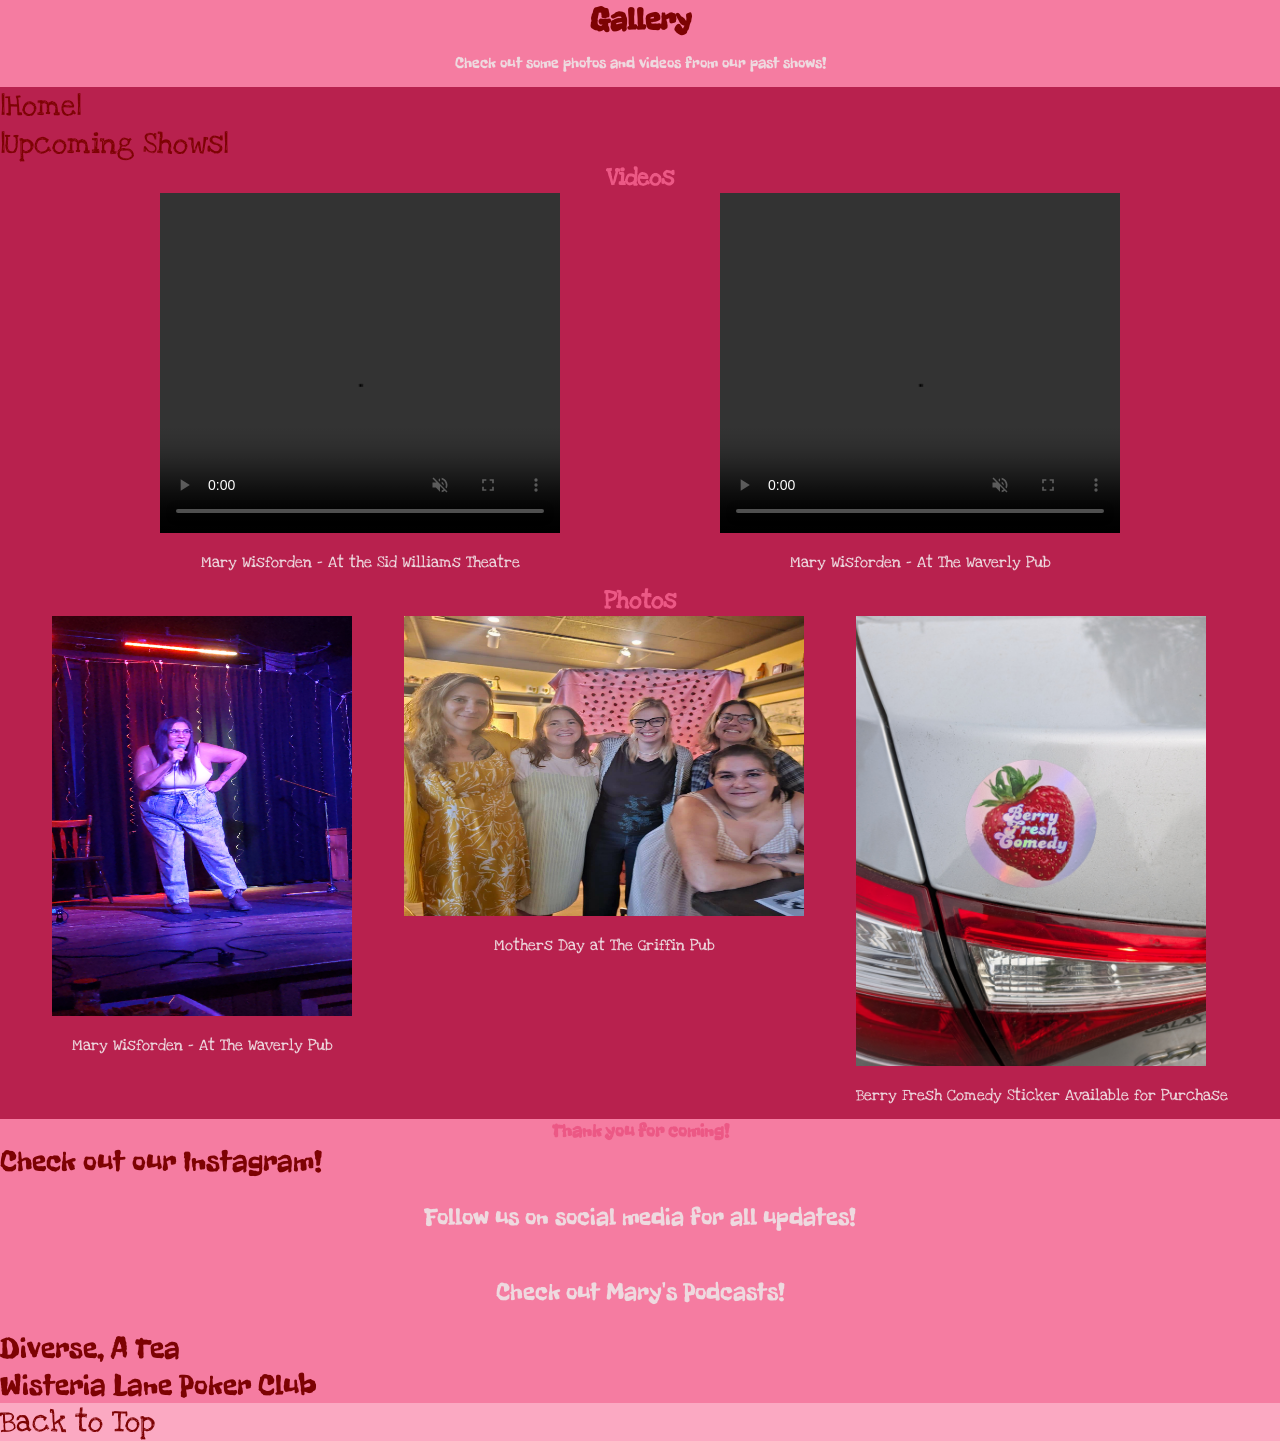
==== pages/gallery.html @ badeefc8 "adding socials" ====
<!DOCTYPE html>
<html lang="en">
    <head>
         <meta charset="UTF-8">
         <meta name="viewport" content="width=device-width, initial-scale=1.0">
         <title>Gallery</title>
         <link rel="stylesheet" href="../style.css">
         <link href="https://fonts.googleapis.com/css2?family=Freckle+Face&family=Love+Ya+Like+A+Sister&family=Oi&display=swap" rel="stylesheet">
        <link href="https://fonts.googleapis.com/css2?family=Love+Ya+Like+A+Sister&family=Oi&display=swap" rel="stylesheet">
    </head>
    <body>
        <header id="here">
            <h1>Gallery</h1>
            <p>Check out some photos and videos from our past shows!</p>
        </header>
        <main>
            <section>
                <a href="../index.html">|Home|</a>
                <a href="./shows.html">|Upcoming Shows|</a>
            </section>
            <section>
                <h2> Videos</h2>
                <div class="video-container">
                        <div class="item-1">
                            <video width="400" height="340" controls autoplay muted>
                                <source src="../videos/mom-killer.mp4" type="video/mp4">
                            </video>
                            <p>Mary Wisforden - At the Sid Williams Theatre</p>
                        </div>
                        <div class="item-2">
                            <video width="400" height="340" controls autoplay muted>
                                <source src="../videos/mixed-race.mp4" type="video/mp4">
                            </video>
                            <p>Mary Wisforden - At The Waverly Pub</p>
                        </div>
                   </div>
            </section>
            <section>
                <h2>Photos</h2>
                <div class="photo-container">
                    <div class="photo-1">
                        <img src="../images/my-comedy.jpg" alt="Mary Wisforden performing comedy on stage" width="300" height="400">
                        <p>Mary Wisforden - At The Waverly Pub</p>
                    </div>
                    <div class="photo-2">
                        <img src="../images/first-show-ladies.jpg" alt="An all female line up comedians" width="400" height="300">
                        <p>Mothers Day at The Griffin Pub</p>
                    </div>
                    <div class="photo-3">
                        <img src="../images/berry-fresh-sticker.jpg" alt="Berry Fresh Comedy sticker with a strawberry and the words Berry Fresh Comedy" width="350" height="450">
                        <p>Berry Fresh Comedy Sticker Available for Purchase</p>
                    </div>
                </div>
            </section>
        </main>
            <footer>
                <h3>Thank you for coming!</h3>
                    <div class="socials">
                        <a href="https://www.instagram.com/mary.wisforden/" target="_blank">Check out our Instagram!</a>
                        <p>Follow us on social media for all updates!</p>
                        <p> Check out Mary's Podcasts!</p>
                        <a href="https://open.spotify.com/show/1axJQF5Hli3w6IKBaq9jLh?si=01f52eb77e654dbc" target="_blank">Diverse, A Tea</a>
                        <a href="https://open.spotify.com/show/1wdaobiuZNKU0F3EgUyn7s?si=274f6e405972435d" target="_blank">Wisteria Lane Poker Club</a>
                    </div>
            </footer>
        <a href="#here">Back to Top</a>        
    </body>
</html>
---- style.css ----
* {
    margin: 0;
    padding: 0;
}

body {
    font-family: "Love Ya Like A Sister", cursive;
    font-weight: 400;
    font-style: normal;
    background-color: 	#fba9c2;
    margin: 0;
}

header {
    font-family: "Freckle Face", system-ui;
    font-weight: 400;
    font-style: normal;
    background-color: #f57ca1; color:rgb(125, 3, 3);
}

footer {
    font-family: "Freckle Face", system-ui;
    font-weight: 400;
    font-style: normal;
    background-color: #f57ca1; color:rgb(125, 3, 3);
}

section {
    background-color: #b8214e;
}

h1 {
    text-align: center;
    color: 	rgb(125, 3, 3);
    font-weight: bold;
    font-style: normal;
}
h2 {
    text-align: center;
    color: 	#ec5885;
}

h3 {
    text-align: center;
    color: 	#ec5885;
}

h4{
    color: 	#ec5885;
}

ul {
    color: 	#4a1324;
    text-align: center;
    font-weight: bold;
}

ol {
    color: 	#4a1324;
    text-align: center;
    font-weight: bold;
}

p {
    line-height: 3;
    color:#eed9df;
    text-align: center;
}

footer p {
    font-size: 25px;
}


a {
    color: rgb(125, 3, 3);
    font-size: 30px;
    text-decoration: none;
    margin: auto;
    display: block;
    justify-self: center;
}

a:hover {
    text-decoration: underline;
    background-color: #ffe3eb;
}

.video-container {
    display: flex;
    flex-direction: center;
    justify-content: space-evenly;
}

.photo-container {
    display: flex;
    flex-direction: center;
    justify-content: space-evenly;
}

.show-paragraph {
    display: flex;
    flex-direction: center;
    justify-content: space-evenly;
}

.bio-container {
    display: flex;
    flex-direction: center;
    justify-content: space-evenly;
}

.show-container {
    display: flex;
    flex-direction: center;
    justify-content: space-evenly;
}

.socials {
    color: pink
}
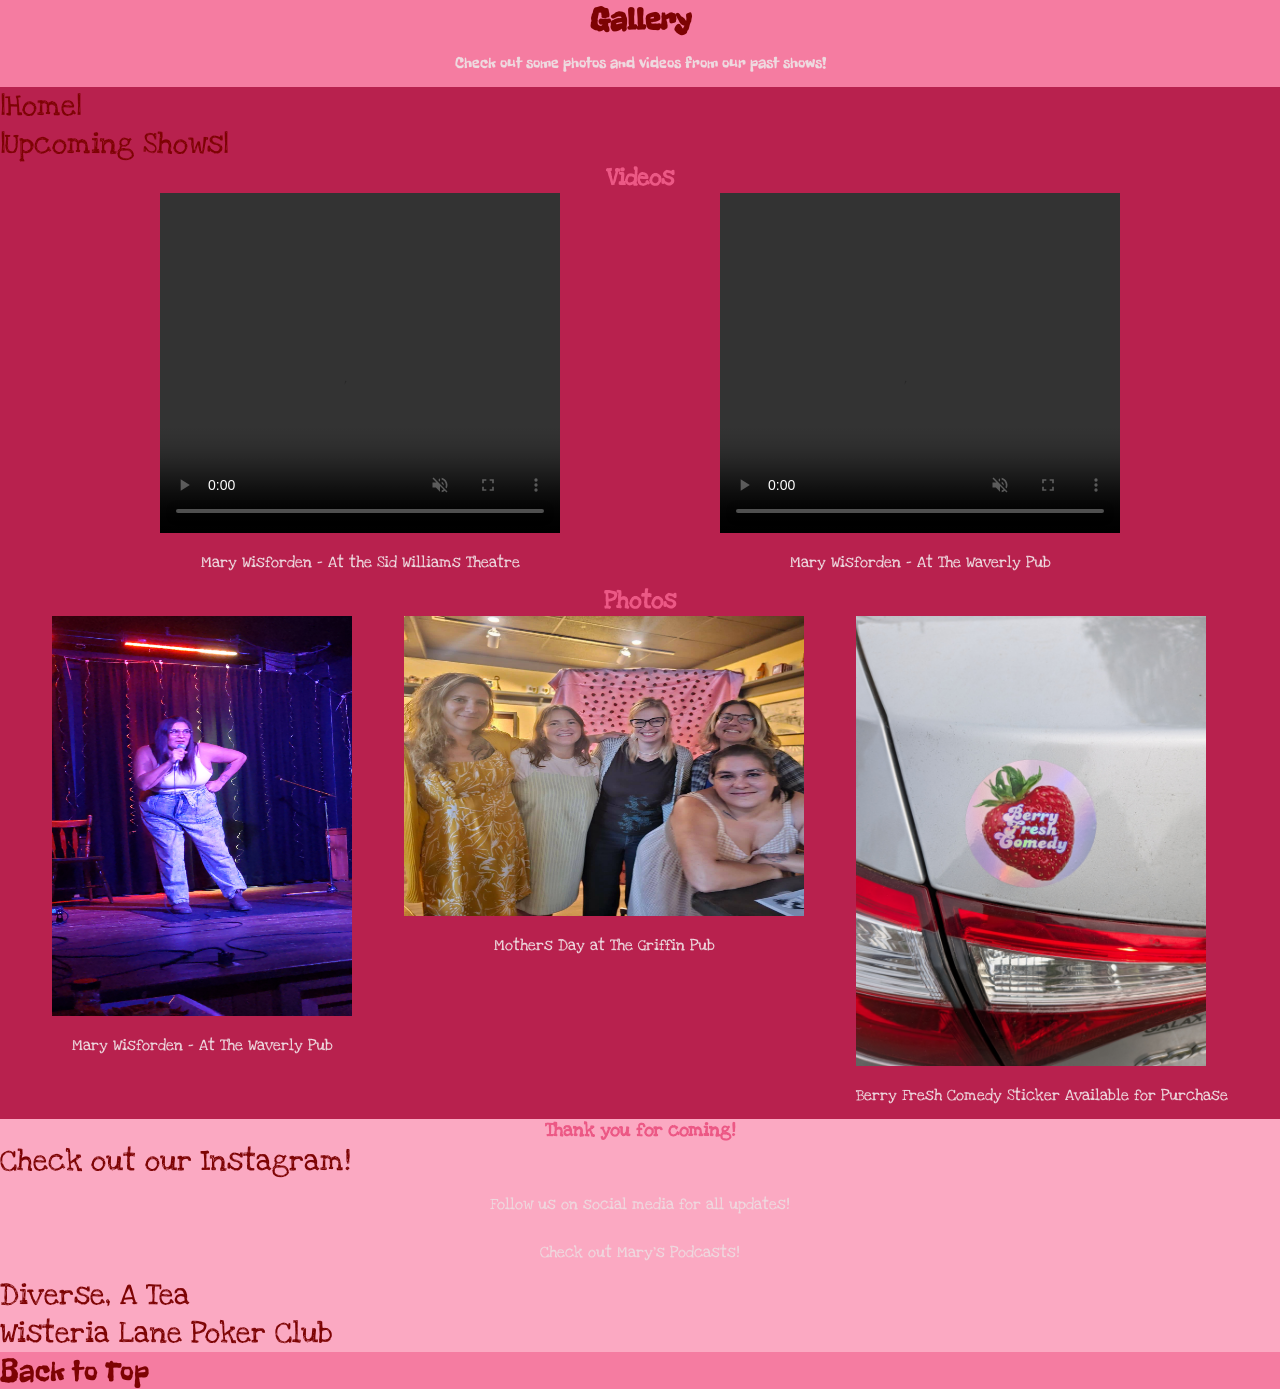
==== commit 689b9058: "fixed gallery links" ====
--- a/pages/gallery.html
+++ b/pages/gallery.html
@@ -52,17 +52,17 @@
                     </div>
                 </div>
             </section>
+            <h3>Thank you for coming!</h3>
+                <div class="socials">
+                    <a href="https://www.instagram.com/mary.wisforden/" target="_blank">Check out our Instagram!</a>
+                    <p>Follow us on social media for all updates!</p>
+                    <p> Check out Mary's Podcasts!</p>
+                    <a href="https://open.spotify.com/show/1axJQF5Hli3w6IKBaq9jLh?si=01f52eb77e654dbc" target="_blank">Diverse, A Tea</a>
+                    <a href="https://open.spotify.com/show/1wdaobiuZNKU0F3EgUyn7s?si=274f6e405972435d" target="_blank">Wisteria Lane Poker Club</a>
+                </div>
         </main>
-            <footer>
-                <h3>Thank you for coming!</h3>
-                    <div class="socials">
-                        <a href="https://www.instagram.com/mary.wisforden/" target="_blank">Check out our Instagram!</a>
-                        <p>Follow us on social media for all updates!</p>
-                        <p> Check out Mary's Podcasts!</p>
-                        <a href="https://open.spotify.com/show/1axJQF5Hli3w6IKBaq9jLh?si=01f52eb77e654dbc" target="_blank">Diverse, A Tea</a>
-                        <a href="https://open.spotify.com/show/1wdaobiuZNKU0F3EgUyn7s?si=274f6e405972435d" target="_blank">Wisteria Lane Poker Club</a>
-                    </div>
-            </footer>
-        <a href="#here">Back to Top</a>        
+        <footer>
+            <a href="#here">Back to Top</a>        
+        </footer>
     </body>
 </html>
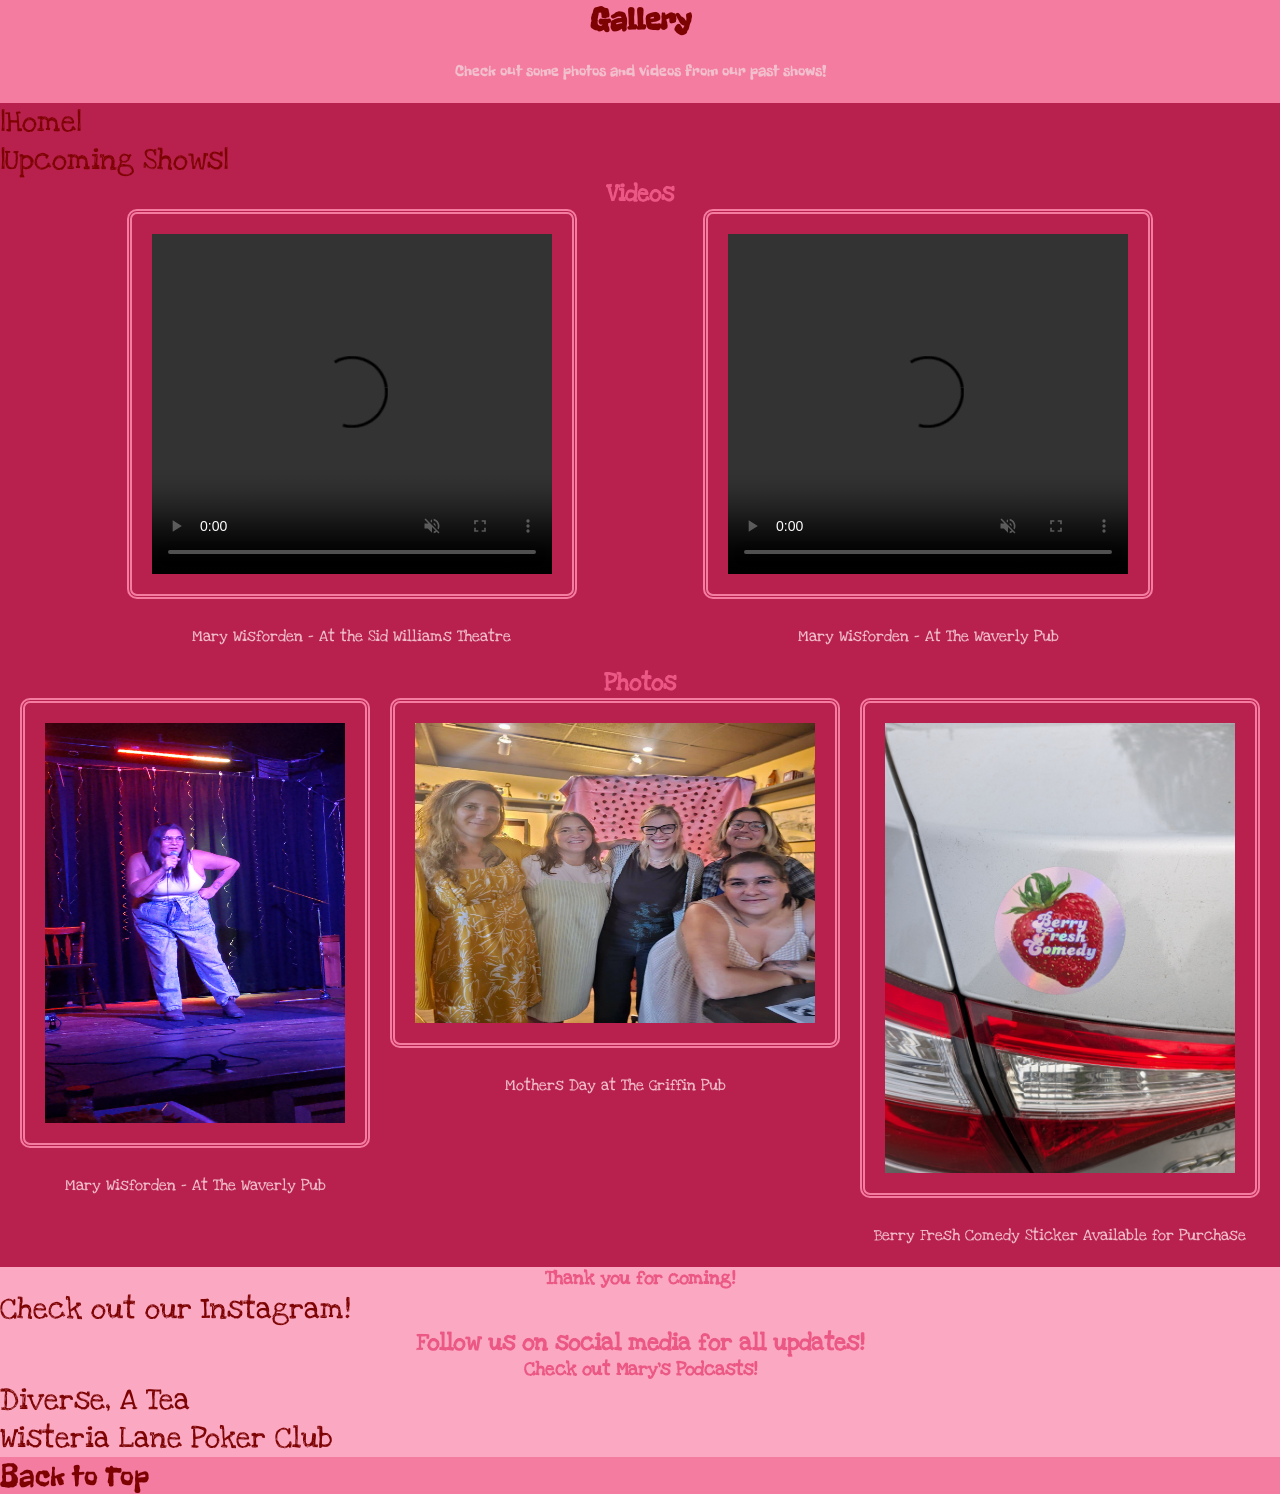
==== commit eb14661d: "playing about" ====
--- a/pages/gallery.html
+++ b/pages/gallery.html
@@ -55,8 +55,8 @@
             <h3>Thank you for coming!</h3>
                 <div class="socials">
                     <a href="https://www.instagram.com/mary.wisforden/" target="_blank">Check out our Instagram!</a>
-                    <p>Follow us on social media for all updates!</p>
-                    <p> Check out Mary's Podcasts!</p>
+                    <h2>Follow us on social media for all updates!</h2>
+                    <h3> Check out Mary's Podcasts!</h3>
                     <a href="https://open.spotify.com/show/1axJQF5Hli3w6IKBaq9jLh?si=01f52eb77e654dbc" target="_blank">Diverse, A Tea</a>
                     <a href="https://open.spotify.com/show/1wdaobiuZNKU0F3EgUyn7s?si=274f6e405972435d" target="_blank">Wisteria Lane Poker Club</a>
                 </div>
--- a/style.css
+++ b/style.css
@@ -62,8 +62,8 @@
 }
 
 p {
-    line-height: 3;
-    color:#eed9df;
+    line-height: 4;
+    color:#f1bfcd;
     text-align: center;
 }
 
@@ -71,6 +71,17 @@
     font-size: 25px;
 }
 
+img {
+    border: double 5px #f57ca1;
+    border-radius: 10px;
+    padding: 20px;
+}
+
+video {
+    border: double 5px #f57ca1;
+    border-radius: 10px;
+    padding: 20px;
+}
 
 a {
     color: rgb(125, 3, 3);
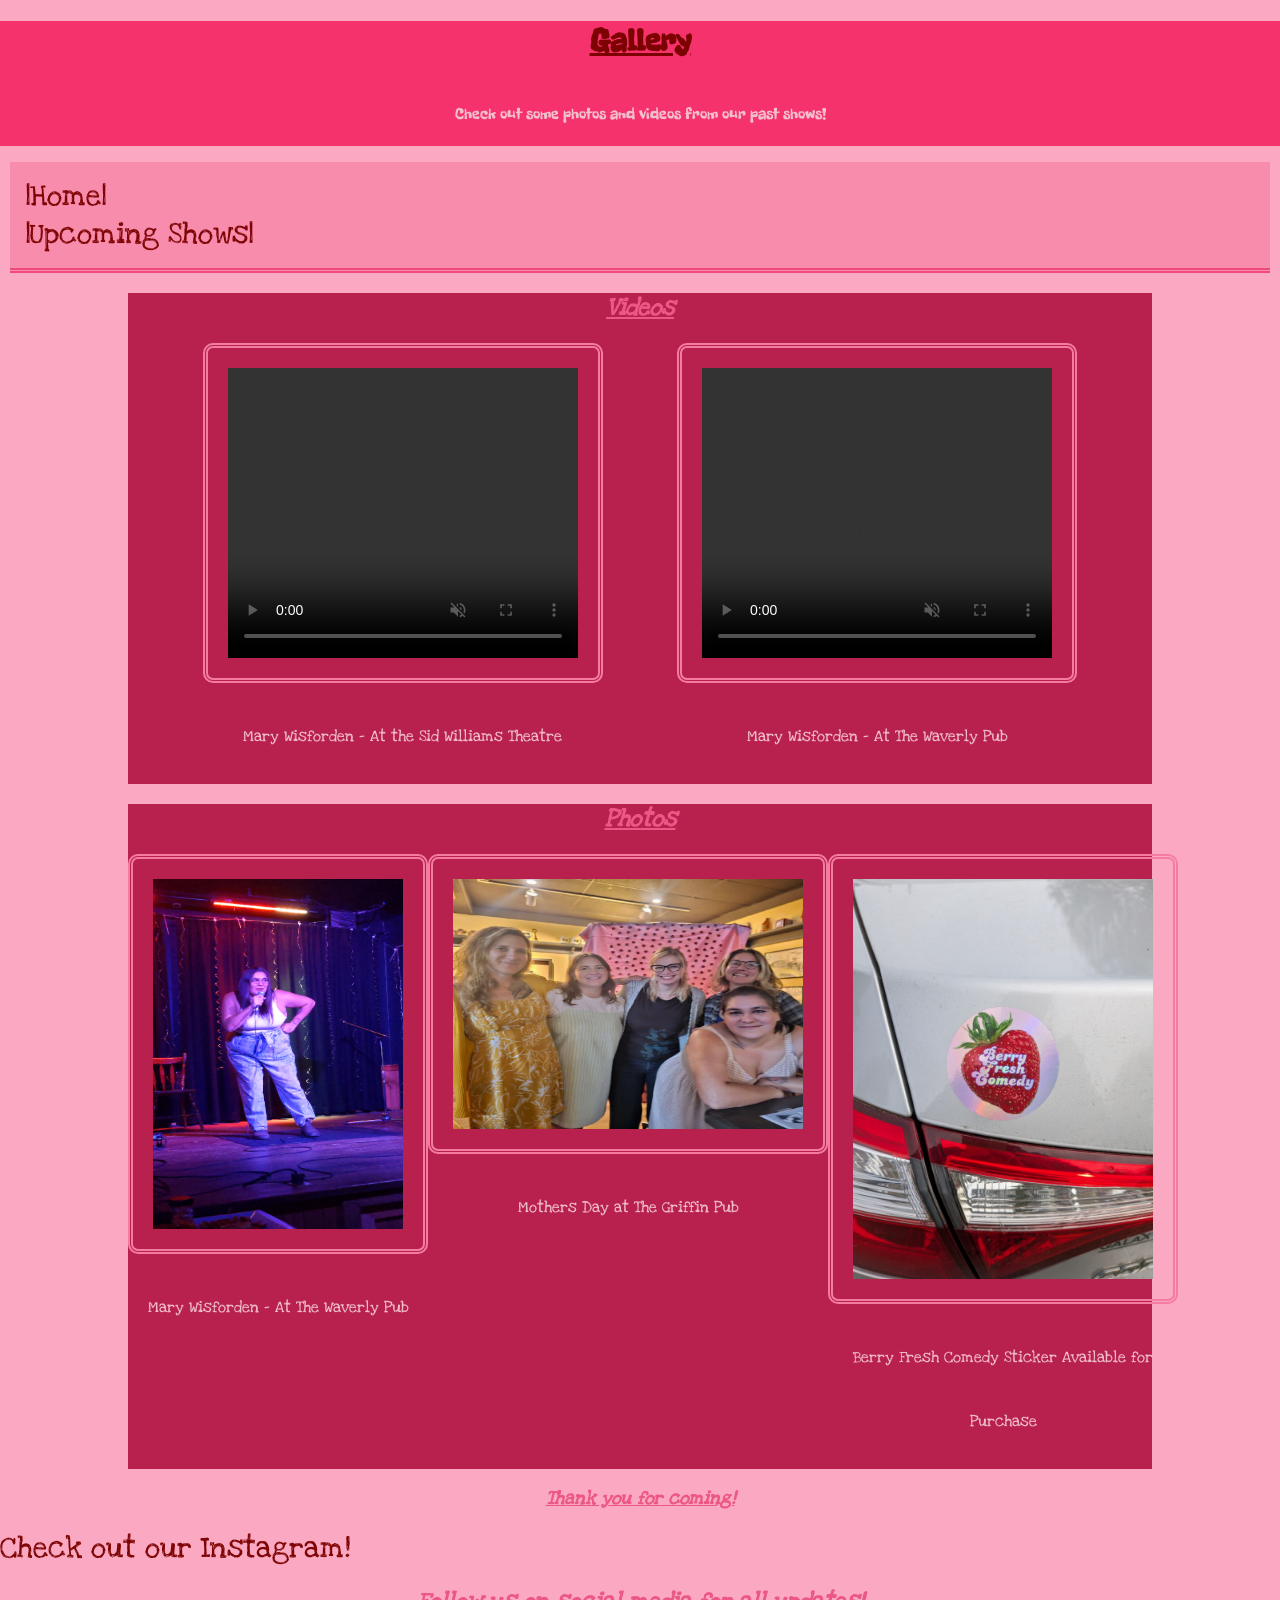
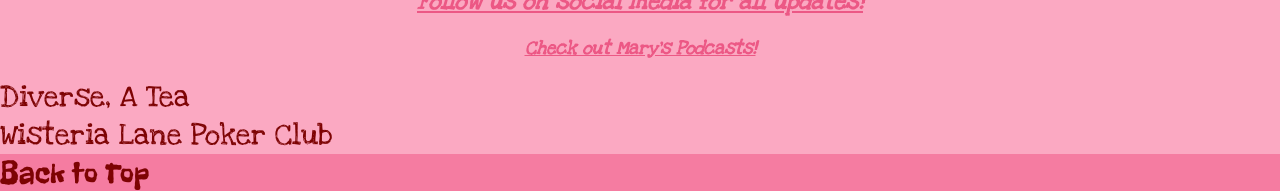
==== commit 8d62a904: "margins, borders, lesson 8" ====
--- a/pages/gallery.html
+++ b/pages/gallery.html
@@ -14,10 +14,14 @@
             <p>Check out some photos and videos from our past shows!</p>
         </header>
         <main>
-            <section>
-                <a href="../index.html">|Home|</a>
-                <a href="./shows.html">|Upcoming Shows|</a>
-            </section>
+            <div class="nav-container">
+                <div class="nav-3">
+                    <a href="../index.html">|Home|</a>
+                </div>
+                <div class="nav-4">
+                    <a href="./shows.html">|Upcoming Shows|</a>
+                </div>
+            </div>
             <section>
                 <h2> Videos</h2>
                 <div class="video-container">
--- a/style.css
+++ b/style.css
@@ -1,6 +1,5 @@
 * {
-    margin: 0;
-    padding: 0;
+    box-sizing: border-box;
 }
 
 body {
@@ -15,7 +14,7 @@
     font-family: "Freckle Face", system-ui;
     font-weight: 400;
     font-style: normal;
-    background-color: #f57ca1; color:rgb(125, 3, 3);
+    background-color: #f6326c; color:rgb(125, 3, 3);
 }
 
 footer {
@@ -27,6 +26,8 @@
 
 section {
     background-color: #b8214e;
+    width: 80%;
+    margin: auto;
 }
 
 h1 {
@@ -34,31 +35,22 @@
     color: 	rgb(125, 3, 3);
     font-weight: bold;
     font-style: normal;
+    text-decoration: underline;
 }
-h2 {
+
+h2, h3, h4 {
     text-align: center;
     color: 	#ec5885;
+    font-weight: bold;
+    font-style: italic;
+    text-decoration: underline;
 }
-
-h3 {
-    text-align: center;
-    color: 	#ec5885;
-}
-
-h4{
-    color: 	#ec5885;
-}
-
-ul {
+   
+ul, ol {
     color: 	#4a1324;
     text-align: center;
     font-weight: bold;
-}
-
-ol {
-    color: 	#4a1324;
-    text-align: center;
-    font-weight: bold;
+    background-color: #f57ca1;
 }
 
 p {
@@ -125,8 +117,34 @@
     display: flex;
     flex-direction: center;
     justify-content: space-evenly;
+    
 }
 
 .socials {
     color: pink
+}
+
+.nav-container {
+   background-color: #f88cac;
+   margin: 10px;
+   border-bottom: double 5px #f04a7c;
+   padding: 15px;
+}
+
+#list {
+    display: flex;
+    flex-direction: center;
+    justify-content: space-evenly;
+    text-decoration: underline;
+    border-bottom: double 5px #f04a7c;
+    font-size: 40px;
+}
+
+#list2 {
+    display: flex;
+    flex-direction: center;
+    justify-content: space-evenly;
+    text-decoration: underline;
+    border-bottom: double 5px #f04a7c;
+    font-size: 30px;
 }
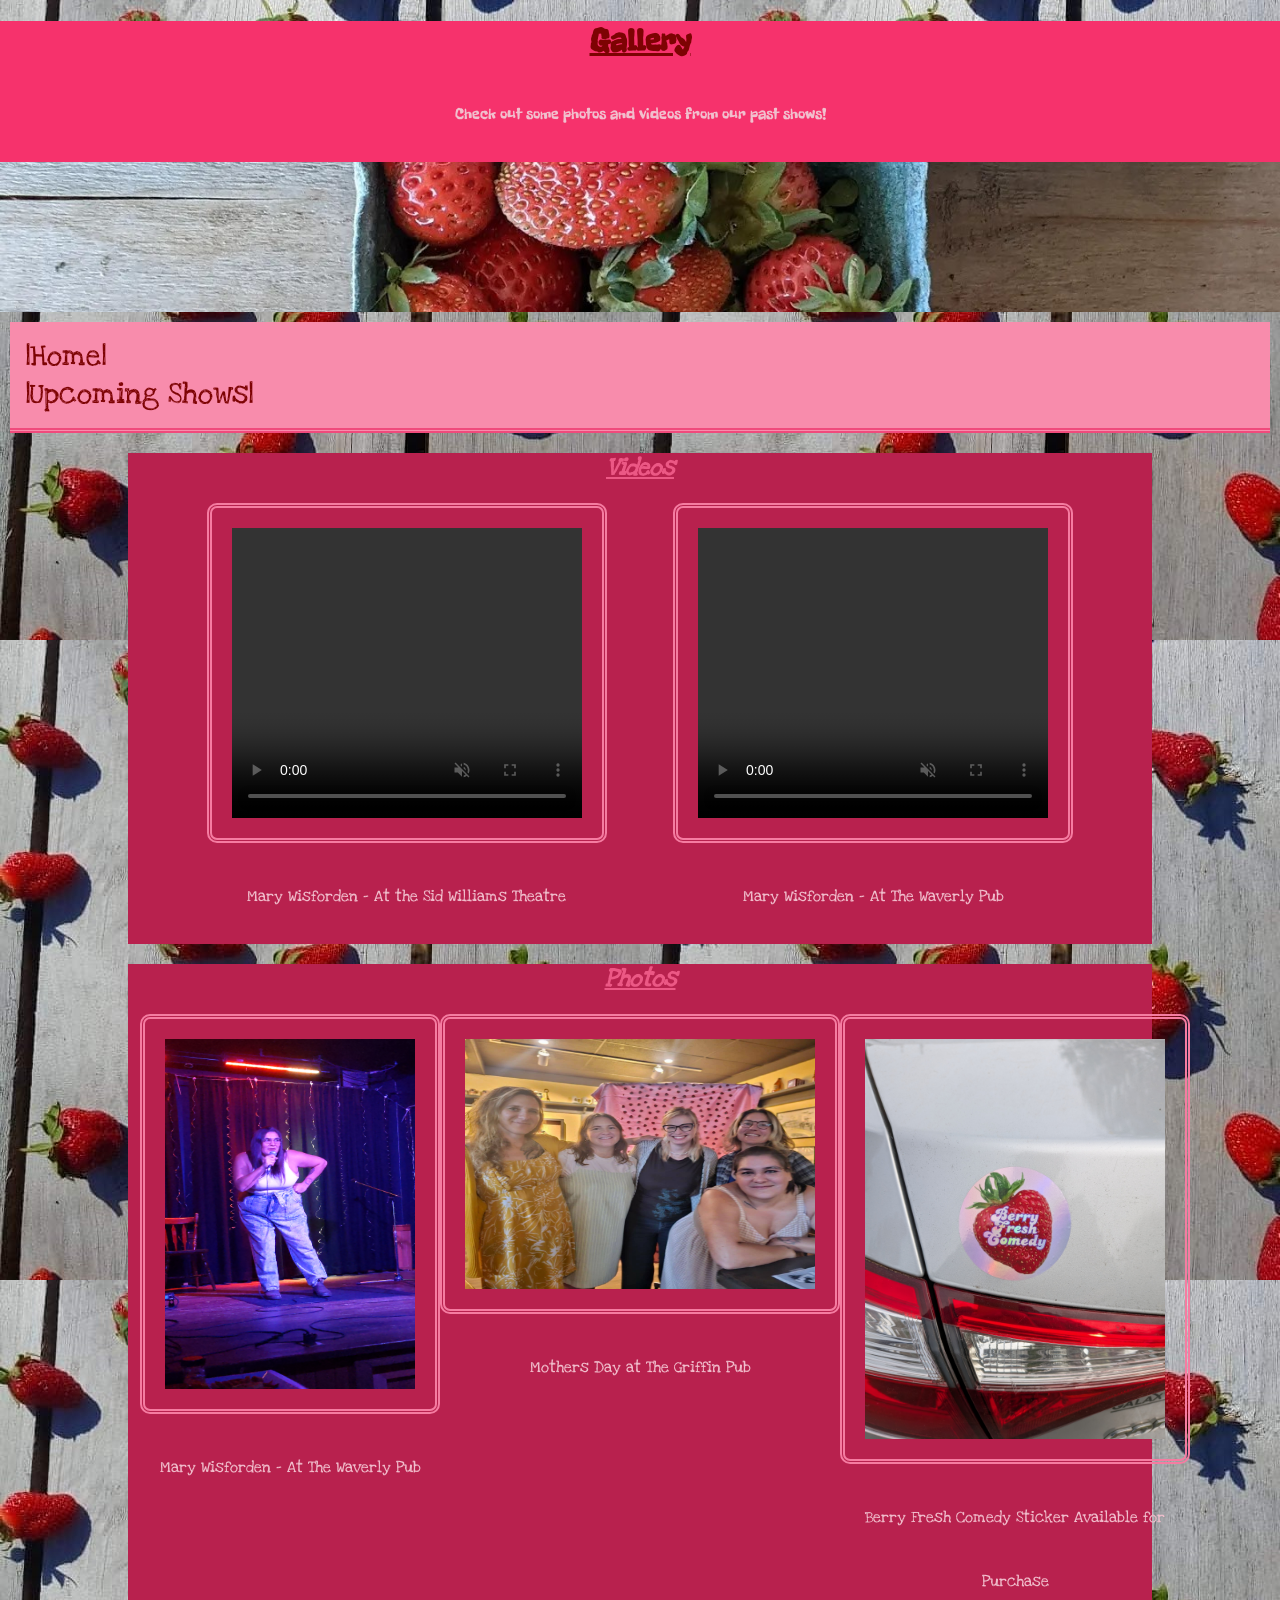
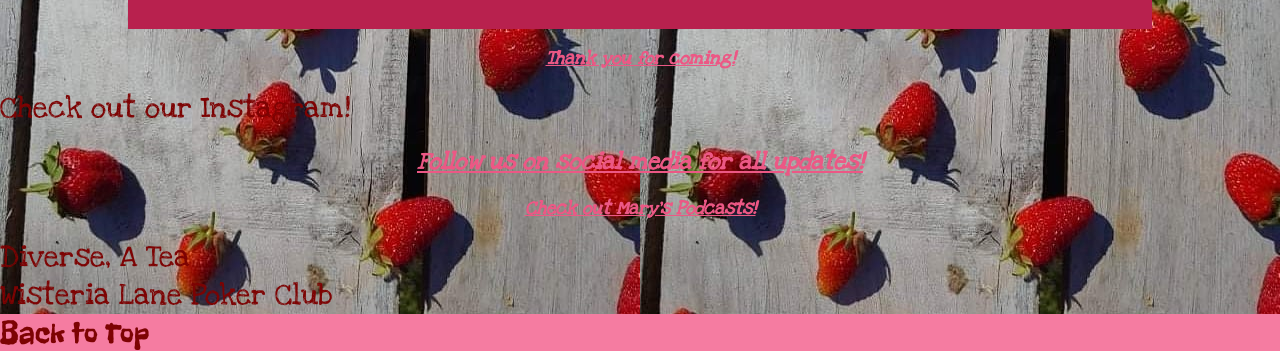
==== commit 1bea39a4: "background and banner" ====
--- a/pages/gallery.html
+++ b/pages/gallery.html
@@ -12,6 +12,7 @@
         <header id="here">
             <h1>Gallery</h1>
             <p>Check out some photos and videos from our past shows!</p>
+            <div class="banner"></div>
         </header>
         <main>
             <div class="nav-container">
--- a/style.css
+++ b/style.css
@@ -8,6 +8,8 @@
     font-style: normal;
     background-color: 	#fba9c2;
     margin: 0;
+    background-image: url(images/berry_background.jpg);
+    background-repeat: repeat;
 }
 
 header {
@@ -93,12 +95,16 @@
     display: flex;
     flex-direction: center;
     justify-content: space-evenly;
+    max-width: 1000px;
+    margin: 0 auto;
 }
 
 .photo-container {
     display: flex;
     flex-direction: center;
     justify-content: space-evenly;
+    max-width: 1000px;
+    margin: 0 auto;
 }
 
 .show-paragraph {
@@ -147,4 +153,11 @@
     text-decoration: underline;
     border-bottom: double 5px #f04a7c;
     font-size: 30px;
+}
+
+.banner {
+    height: 150px;
+    background-image: url(images/marys_berrys.jpg);
+    background-size: cover;
+    background-position: center;
 }
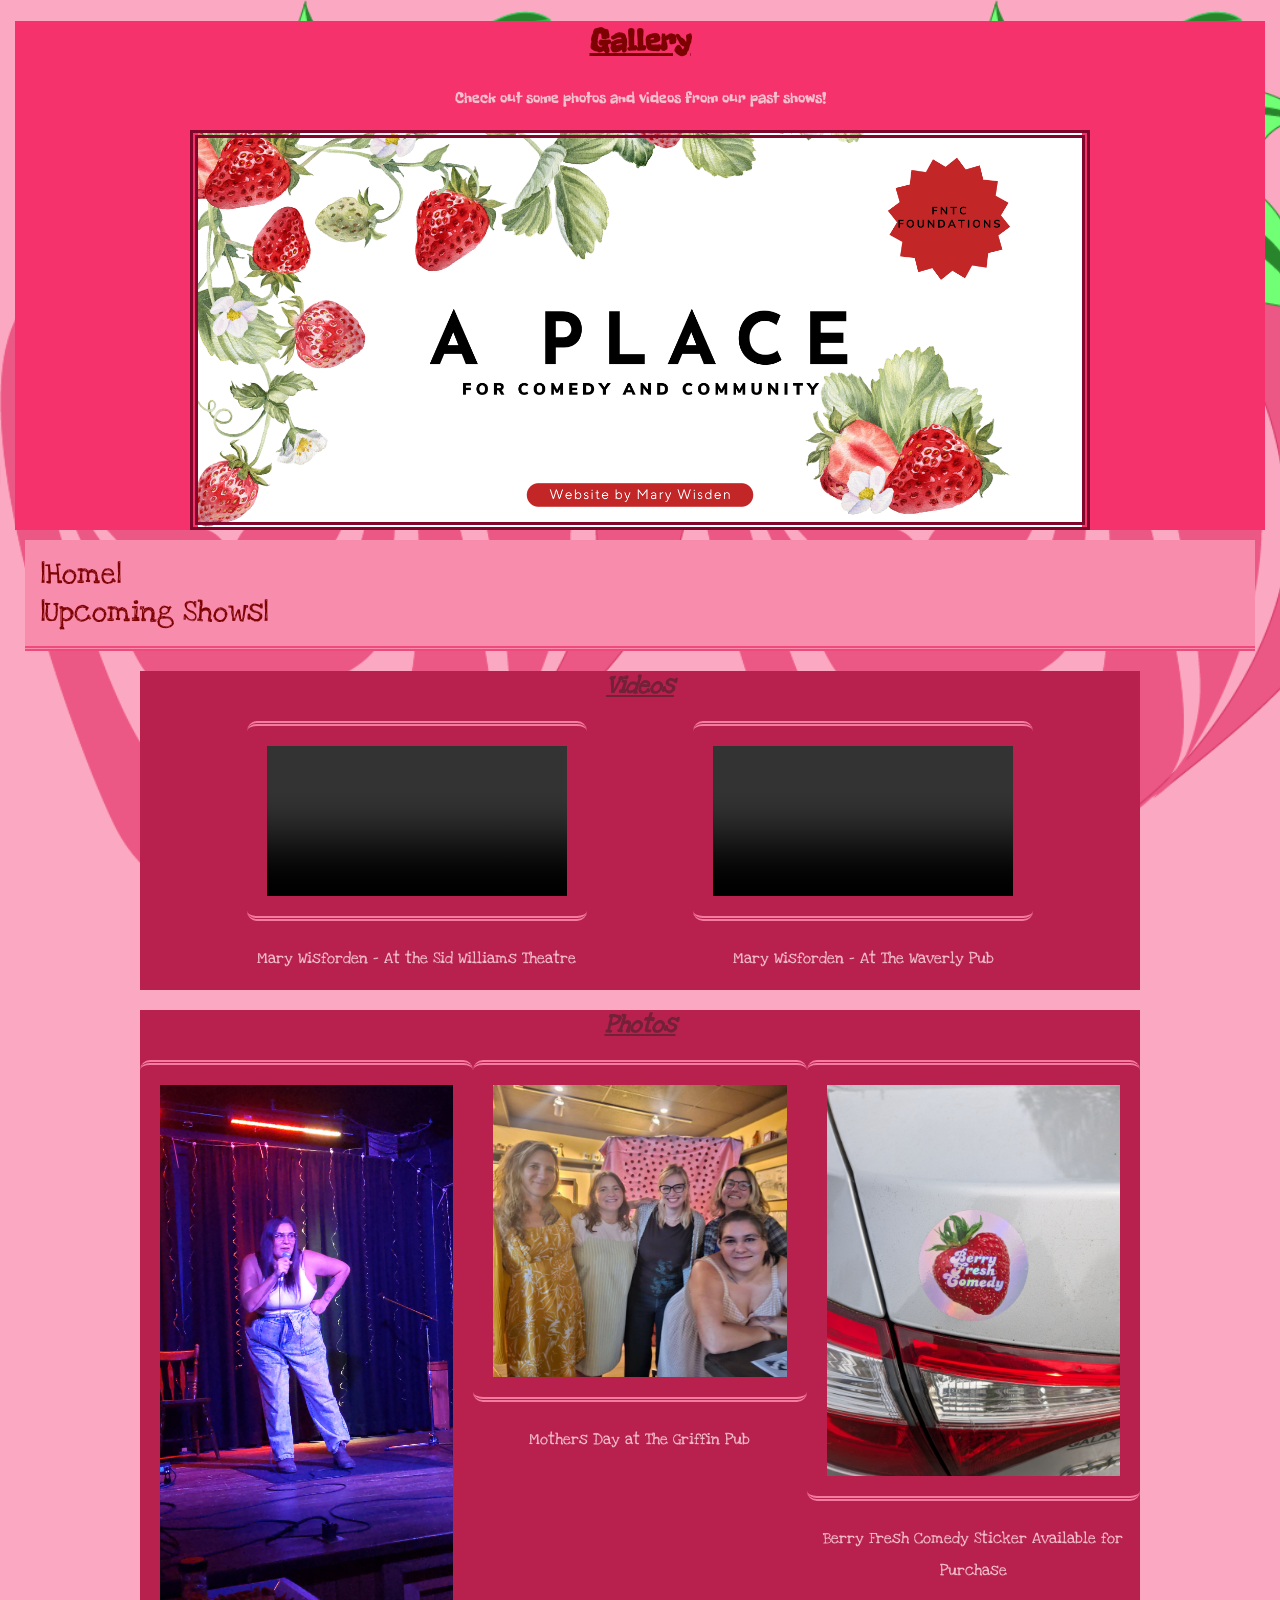
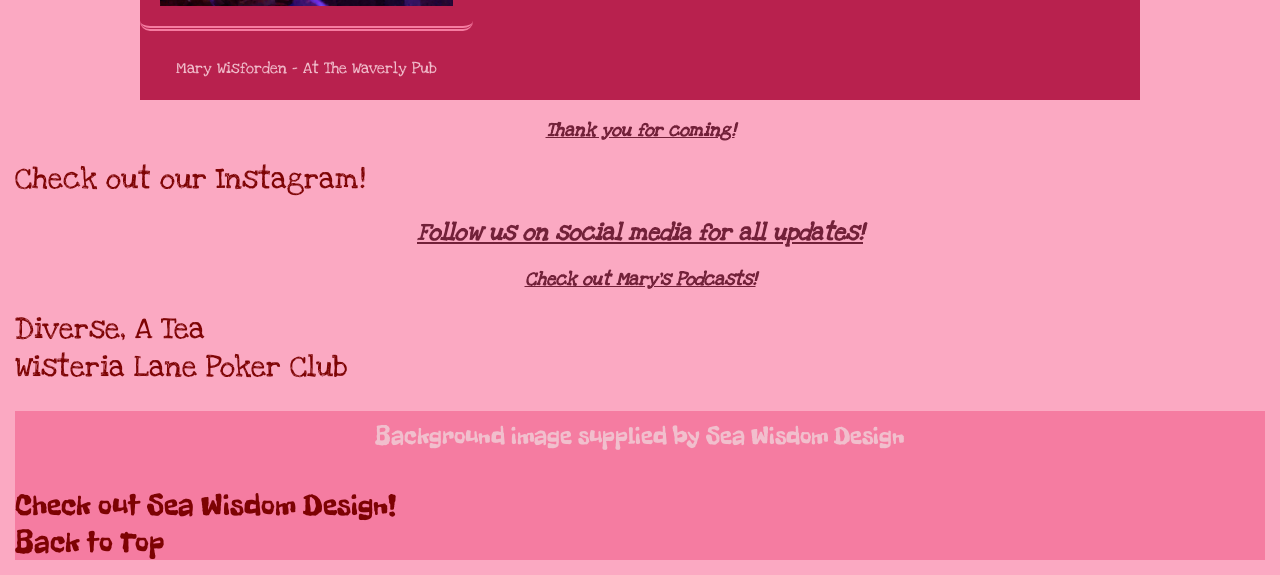
==== commit 1111f951: "finalizing website" ====
--- a/pages/gallery.html
+++ b/pages/gallery.html
@@ -67,6 +67,8 @@
                 </div>
         </main>
         <footer>
+            <p>Background image supplied by Sea Wisdom Design</p>
+            <a href="https://www.instagram.com/ms.seawisdom?utm_source=ig_web_button_share_sheet&igsh=ZDNlZDc0MzIxNw==" target="_blank">Check out Sea Wisdom Design!</a>
             <a href="#here">Back to Top</a>        
         </footer>
     </body>
--- a/style.css
+++ b/style.css
@@ -7,10 +7,13 @@
     font-weight: 400;
     font-style: normal;
     background-color: 	#fba9c2;
-    margin: 0;
-    background-image: url(images/berry_background.jpg);
-    background-repeat: repeat;
-}
+    margin: 15px;
+    padding: 0;
+    background-image: url(images/mary-berry.png);
+    background-size: contain;
+    background-attachment: fixed;
+}   
+
 
 header {
     font-family: "Freckle Face", system-ui;
@@ -42,7 +45,7 @@
 
 h2, h3, h4 {
     text-align: center;
-    color: 	#ec5885;
+    color: 	#722139;
     font-weight: bold;
     font-style: italic;
     text-decoration: underline;
@@ -56,7 +59,7 @@
 }
 
 p {
-    line-height: 4;
+    line-height: 2;
     color:#f1bfcd;
     text-align: center;
 }
@@ -66,15 +69,23 @@
 }
 
 img {
-    border: double 5px #f57ca1;
+    border-bottom: double 5px #f57ca1;
+    border-top: double 5px #f57ca1;
     border-radius: 10px;
     padding: 20px;
+    width: 100%;
+    max-width: 500px;
+    height: auto;
 }
 
 video {
-    border: double 5px #f57ca1;
+    border-bottom: double 5px #f57ca1;
+    border-top: double 5px #f57ca1;
     border-radius: 10px;
     padding: 20px;
+    width: 100%;
+    max-width: 500px;
+    height: auto;
 }
 
 a {
@@ -156,8 +167,13 @@
 }
 
 .banner {
-    height: 150px;
-    background-image: url(images/marys_berrys.jpg);
+    background-image: url(images/mary_banner_berry.png);
     background-size: cover;
+    background-repeat: no-repeat;
     background-position: center;
+    height: 400px;
+    width:  900px;
+    border: double 8px #81062b;
+    margin: 0 auto;
+    padding: 20px;
 }
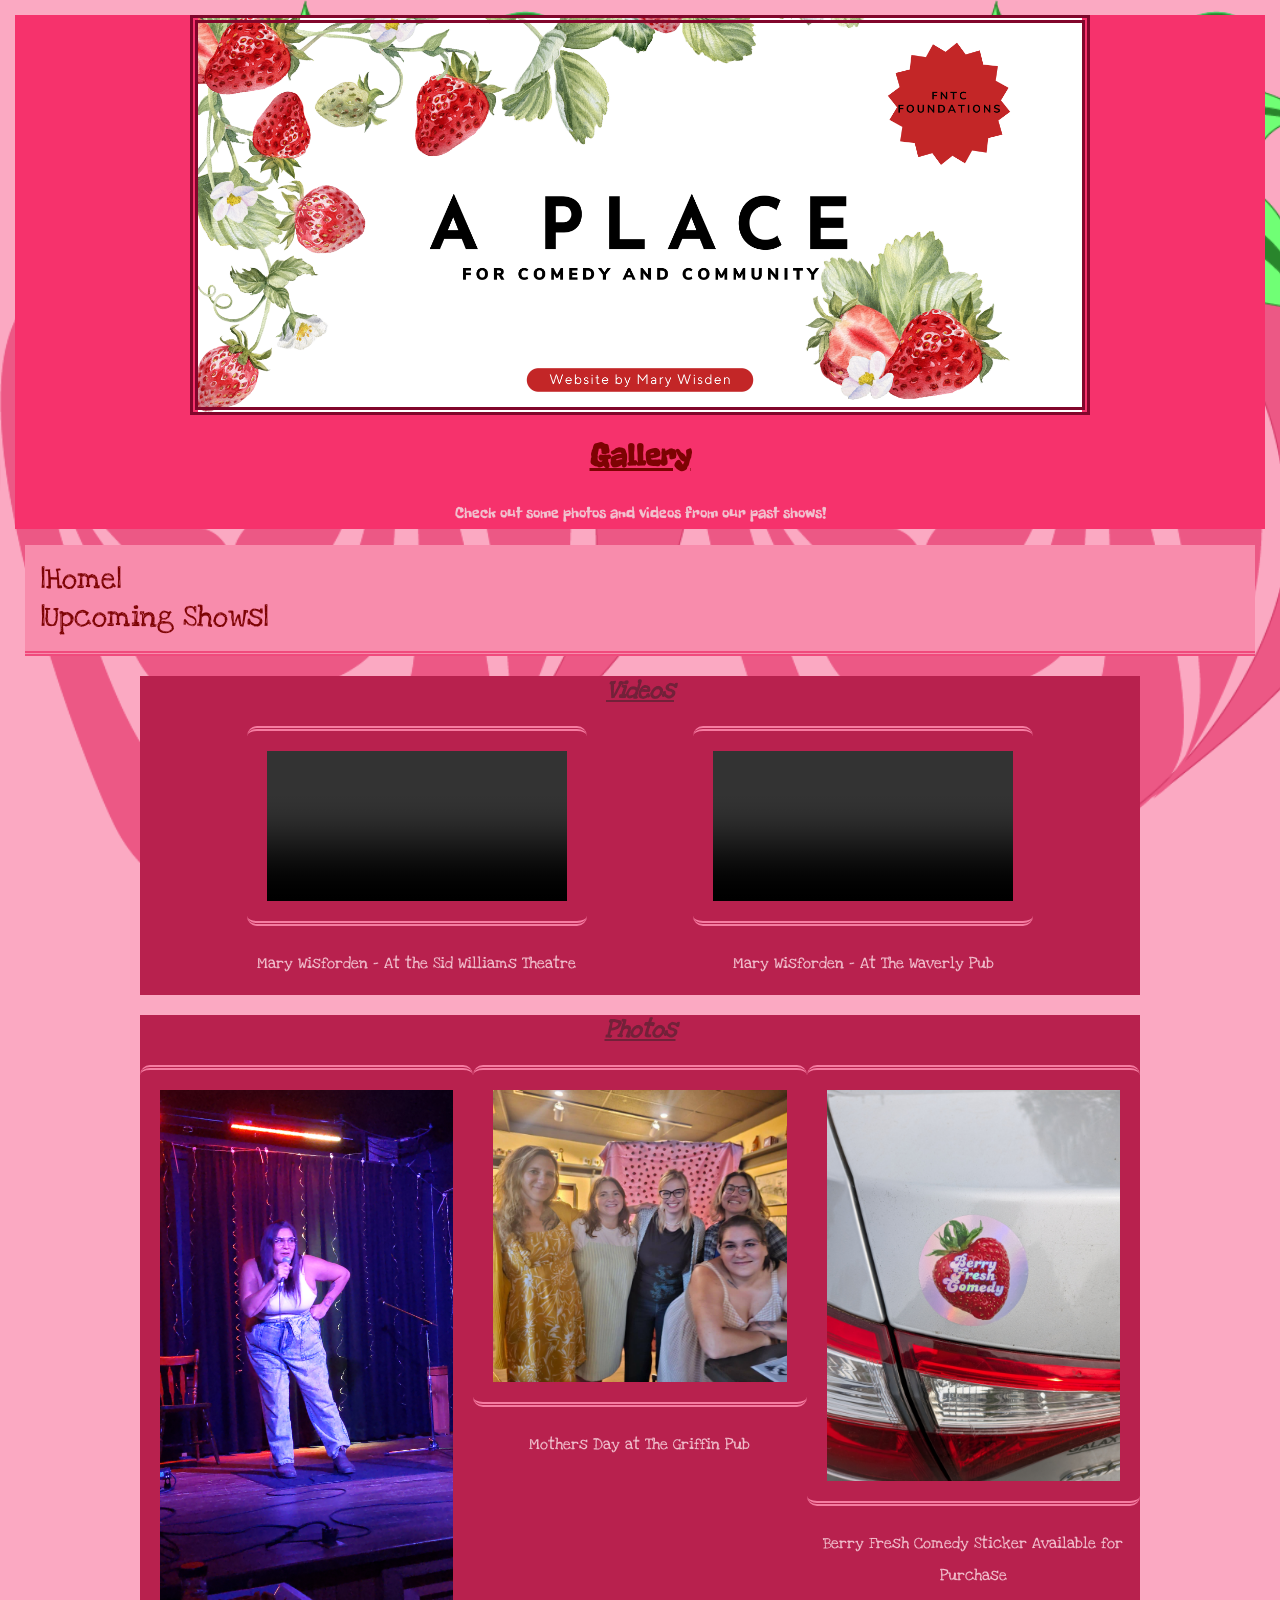
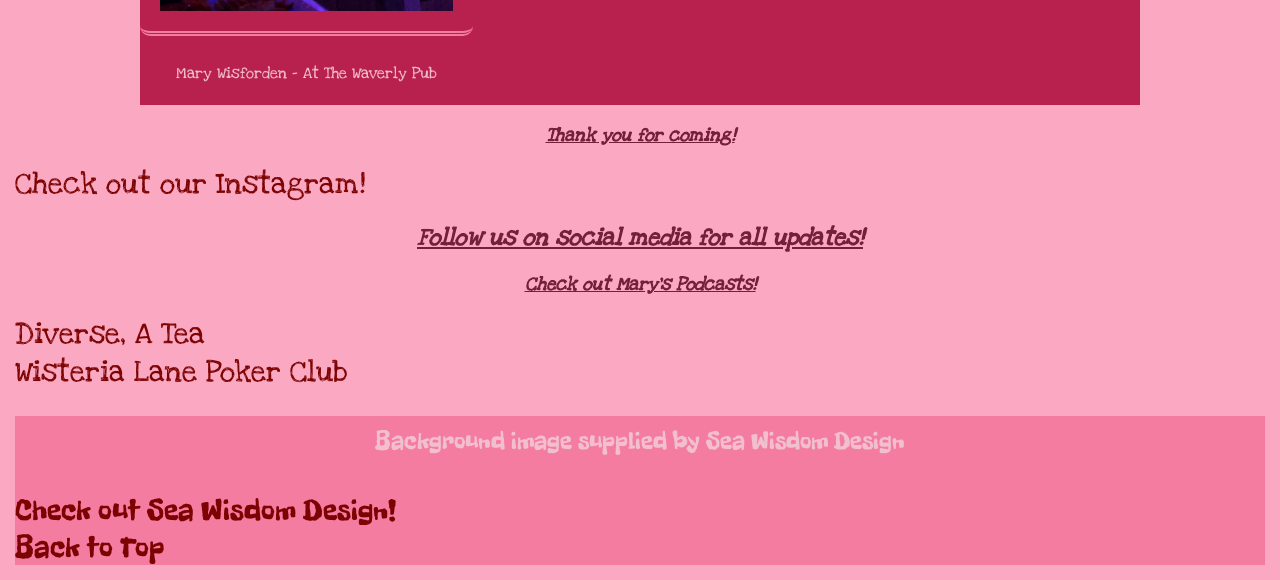
==== commit 62582a76: "changing banner placement" ====
--- a/pages/gallery.html
+++ b/pages/gallery.html
@@ -10,9 +10,9 @@
     </head>
     <body>
         <header id="here">
+            <div class="banner"></div>
             <h1>Gallery</h1>
             <p>Check out some photos and videos from our past shows!</p>
-            <div class="banner"></div>
         </header>
         <main>
             <div class="nav-container">
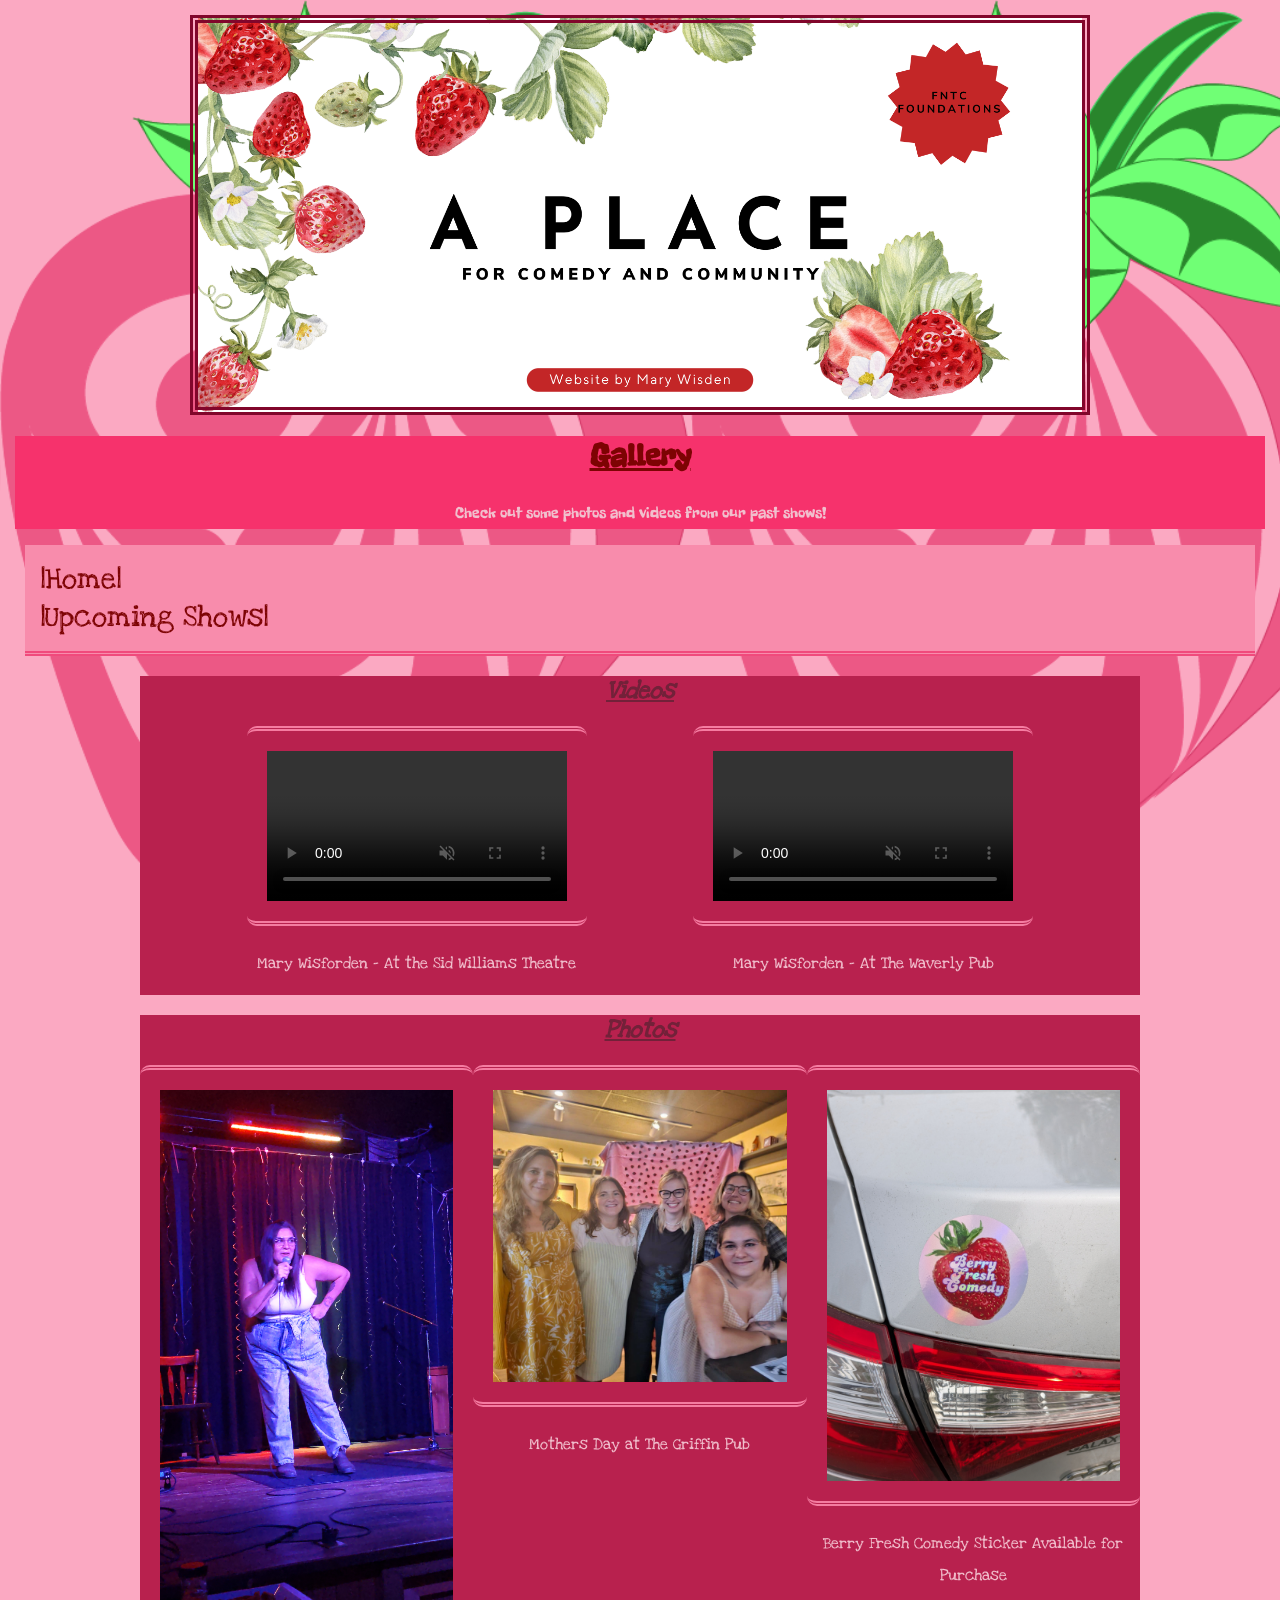
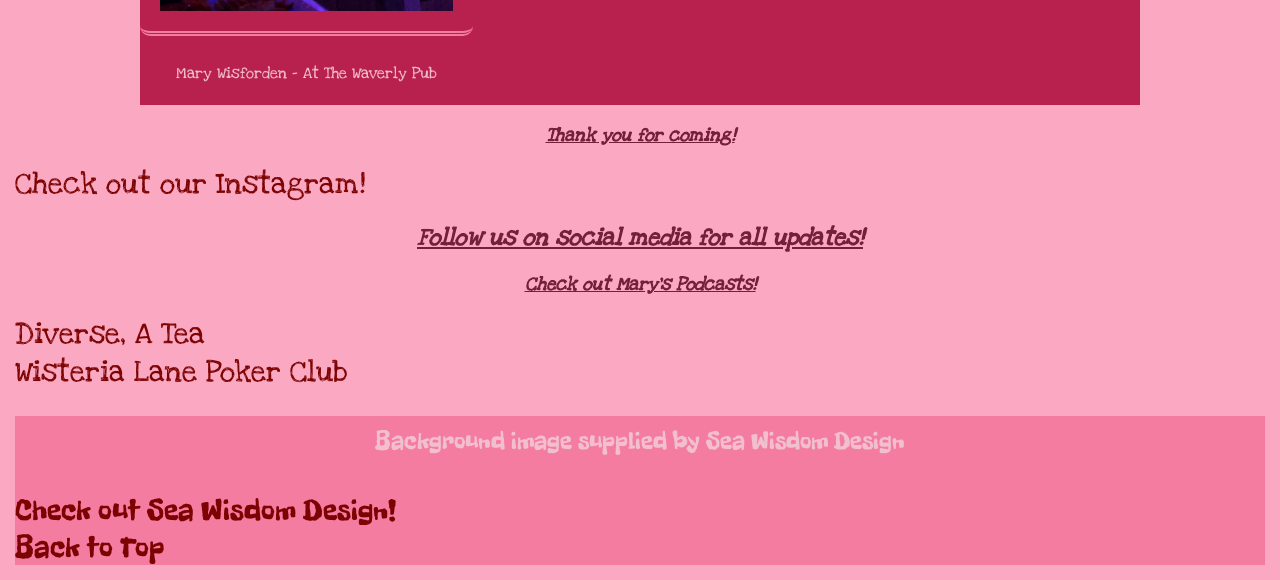
==== commit c6f6aaa1: "once again fixing things i should have waited to see" ====
--- a/pages/gallery.html
+++ b/pages/gallery.html
@@ -9,8 +9,8 @@
         <link href="https://fonts.googleapis.com/css2?family=Love+Ya+Like+A+Sister&family=Oi&display=swap" rel="stylesheet">
     </head>
     <body>
+        <div class="banner"></div>
         <header id="here">
-            <div class="banner"></div>
             <h1>Gallery</h1>
             <p>Check out some photos and videos from our past shows!</p>
         </header>
